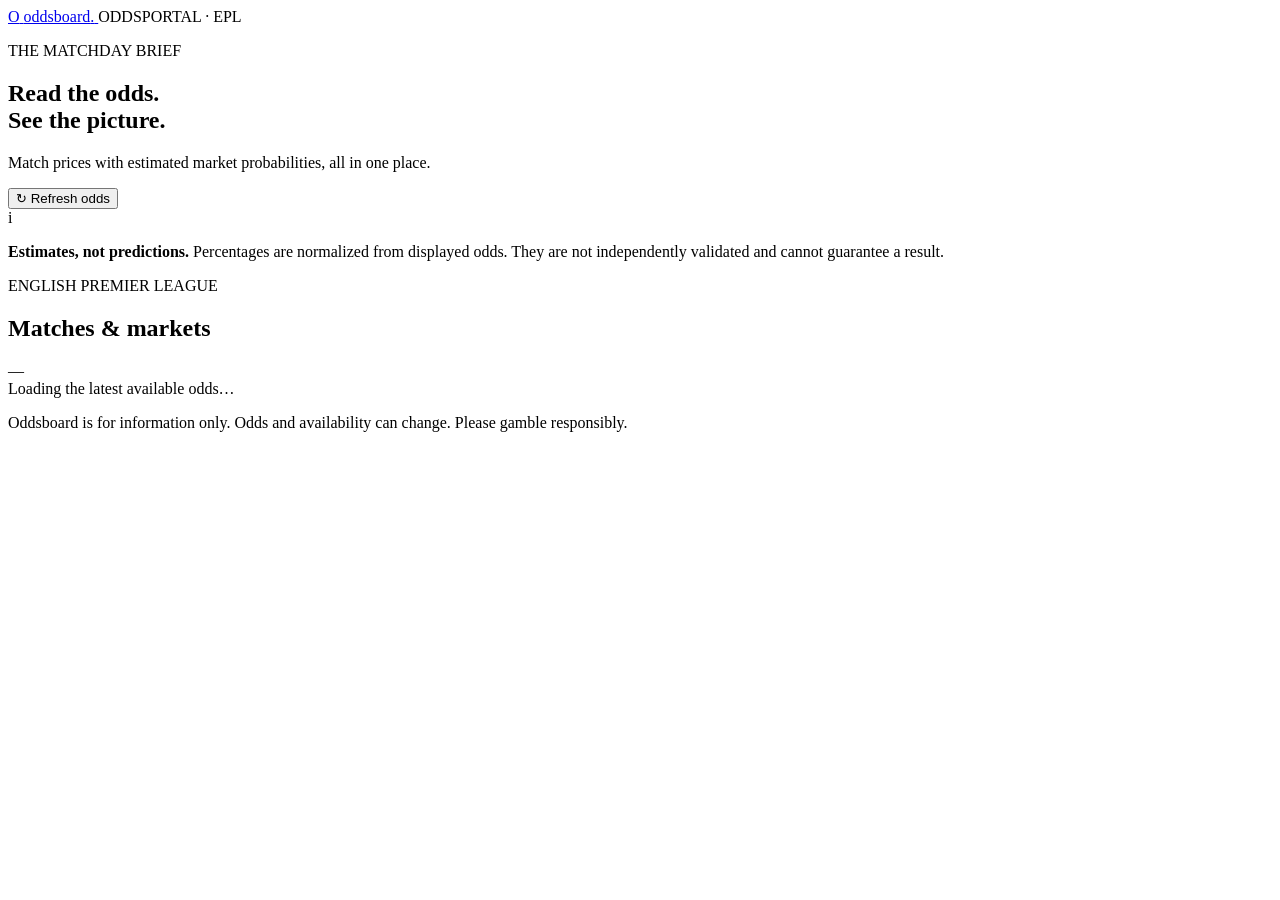
==== web/index.html @ 0f9dc39f "Add mobile odds dashboard and estimates Co-authored-by: maryivory40-cmd <341193221+maryivory40-cmd@u" ====
<!doctype html>
<html lang="en">
  <head>
    <meta charset="utf-8">
    <meta name="viewport" content="width=device-width, initial-scale=1">
    <meta name="theme-color" content="#101a19">
    <title>Oddsboard — Match odds &amp; estimates</title>
    <link rel="stylesheet" href="/styles.css">
    <script src="/app.js" defer></script>
  </head>
  <body>
    <header class="topbar">
      <a class="brand" href="/" aria-label="Oddsboard home">
        <span class="brand-mark" aria-hidden="true">O</span>
        <span>oddsboard<span class="brand-dot">.</span></span>
      </a>
      <span class="source-label"><span class="status-dot"></span> ODDSPORTAL · EPL</span>
    </header>

    <main>
      <section class="intro">
        <p class="eyebrow">THE MATCHDAY BRIEF</p>
        <h1>Read the odds.<br><span>See the picture.</span></h1>
        <p class="intro-copy">
          Match prices with estimated market probabilities, all in one place.
        </p>
        <button id="refresh" class="refresh-button" type="button">
          <span aria-hidden="true">↻</span> Refresh odds
        </button>
      </section>

      <section class="estimate-note" aria-label="Important information">
        <span class="note-icon" aria-hidden="true">i</span>
        <p>
          <strong>Estimates, not predictions.</strong> Percentages are normalized
          from displayed odds. They are not independently validated and cannot
          guarantee a result.
        </p>
      </section>

      <section class="matches-section" aria-labelledby="matches-heading">
        <div class="section-heading">
          <div>
            <p class="eyebrow">ENGLISH PREMIER LEAGUE</p>
            <h2 id="matches-heading">Matches &amp; markets</h2>
          </div>
          <span id="match-count" class="match-count">—</span>
        </div>
        <div id="message" class="message" role="status" aria-live="polite">
          Loading the latest available odds…
        </div>
        <div id="matches" class="match-list"></div>
        <p id="updated" class="updated"></p>
      </section>
    </main>

    <footer>
      Oddsboard is for information only. Odds and availability can change.
      Please gamble responsibly.
    </footer>
  </body>
</html>
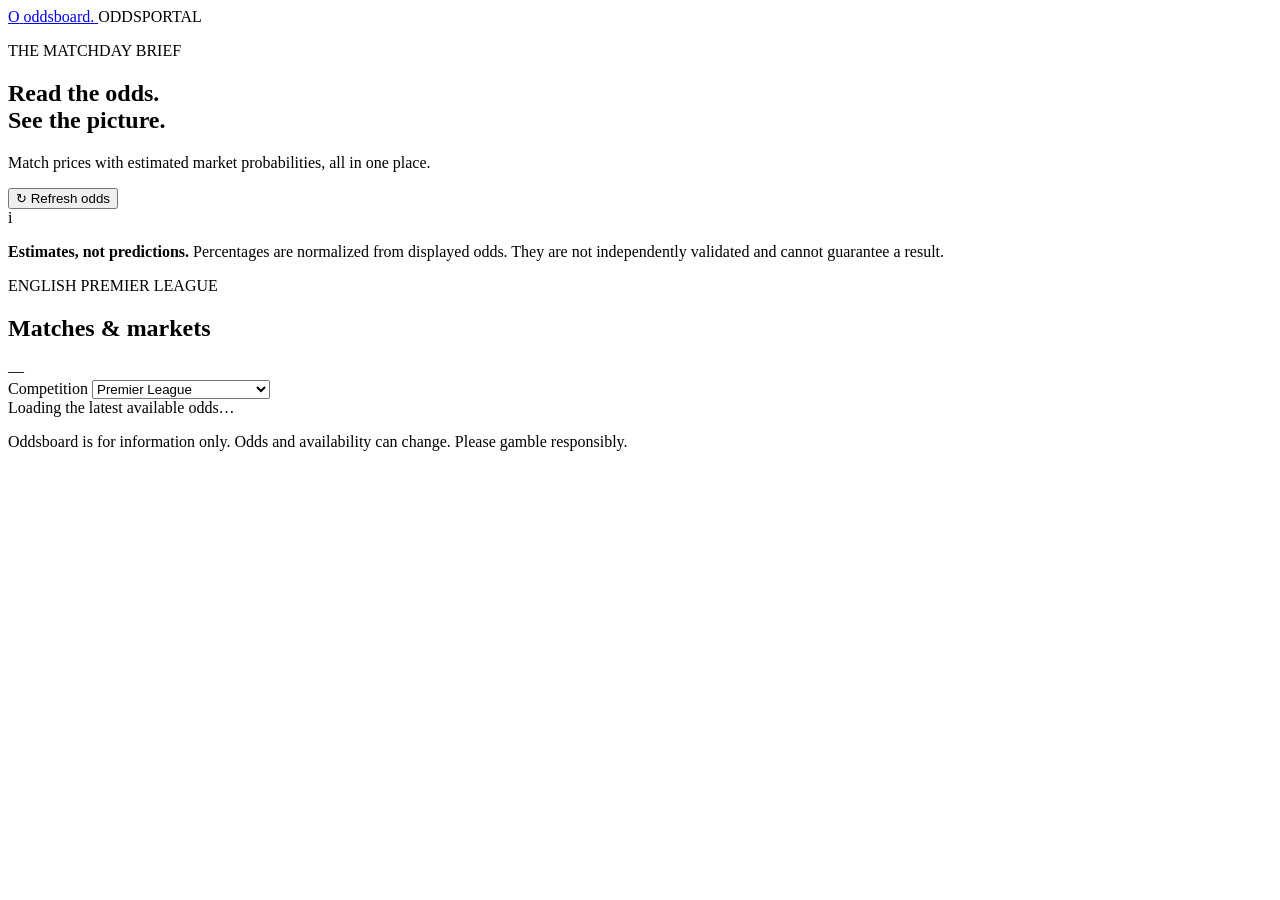
==== commit c5399f0d: "Add league selection across app interfaces Co-authored-by: maryivory40-cmd <341193221+maryivory40-cm" ====
--- a/web/index.html
+++ b/web/index.html
@@ -14,7 +14,7 @@
         <span class="brand-mark" aria-hidden="true">O</span>
         <span>oddsboard<span class="brand-dot">.</span></span>
       </a>
-      <span class="source-label"><span class="status-dot"></span> ODDSPORTAL · EPL</span>
+      <span class="source-label"><span class="status-dot"></span> ODDSPORTAL</span>
     </header>
 
     <main>
@@ -41,11 +41,24 @@
       <section class="matches-section" aria-labelledby="matches-heading">
         <div class="section-heading">
           <div>
-            <p class="eyebrow">ENGLISH PREMIER LEAGUE</p>
+            <p id="league-label" class="eyebrow">ENGLISH PREMIER LEAGUE</p>
             <h2 id="matches-heading">Matches &amp; markets</h2>
           </div>
           <span id="match-count" class="match-count">—</span>
         </div>
+        <label class="league-picker">
+          <span>Competition</span>
+          <select id="league-select" aria-label="Choose a league or competition">
+            <option value="premier-league">Premier League</option>
+            <option value="laliga">LaLiga</option>
+            <option value="serie-a">Serie A</option>
+            <option value="bundesliga">Bundesliga</option>
+            <option value="ligue-1">Ligue 1</option>
+            <option value="champions-league">UEFA Champions League</option>
+            <option value="europa-league">UEFA Europa League</option>
+            <option value="conference-league">UEFA Conference League</option>
+          </select>
+        </label>
         <div id="message" class="message" role="status" aria-live="polite">
           Loading the latest available odds…
         </div>
